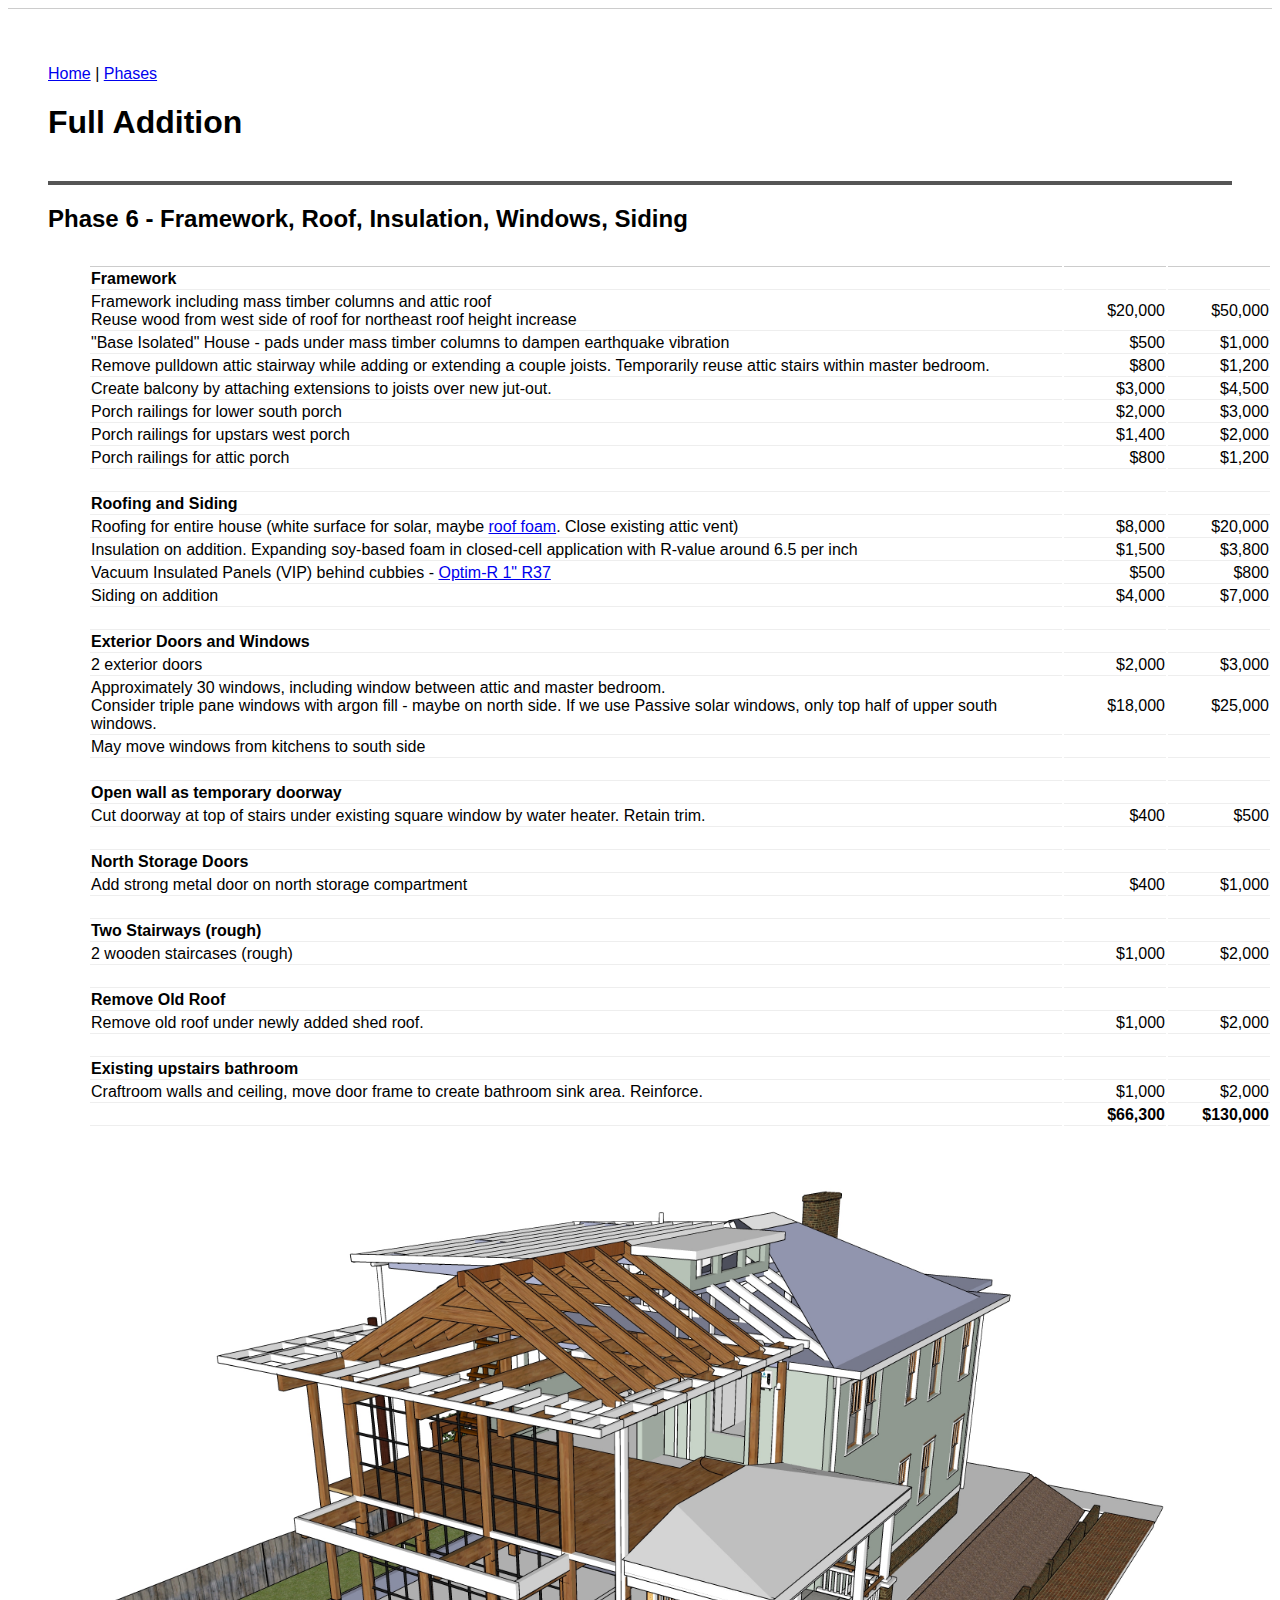
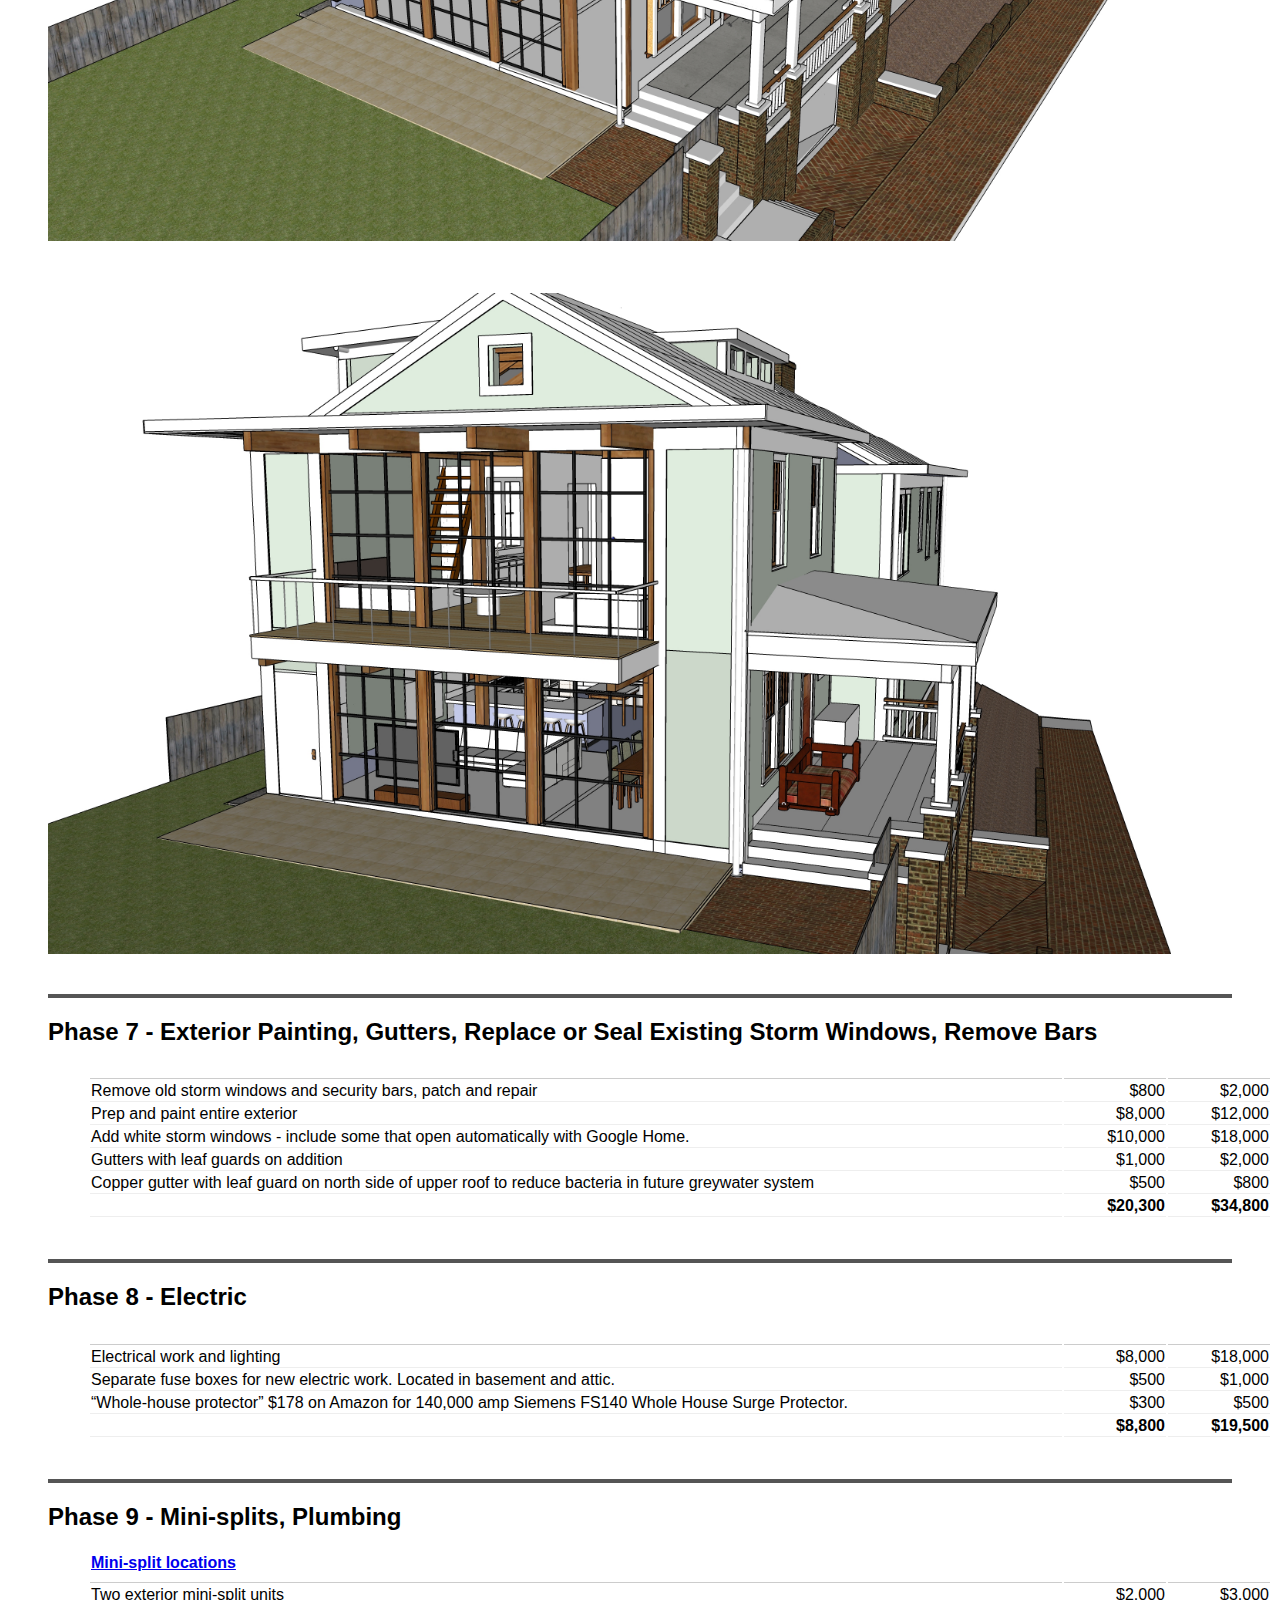
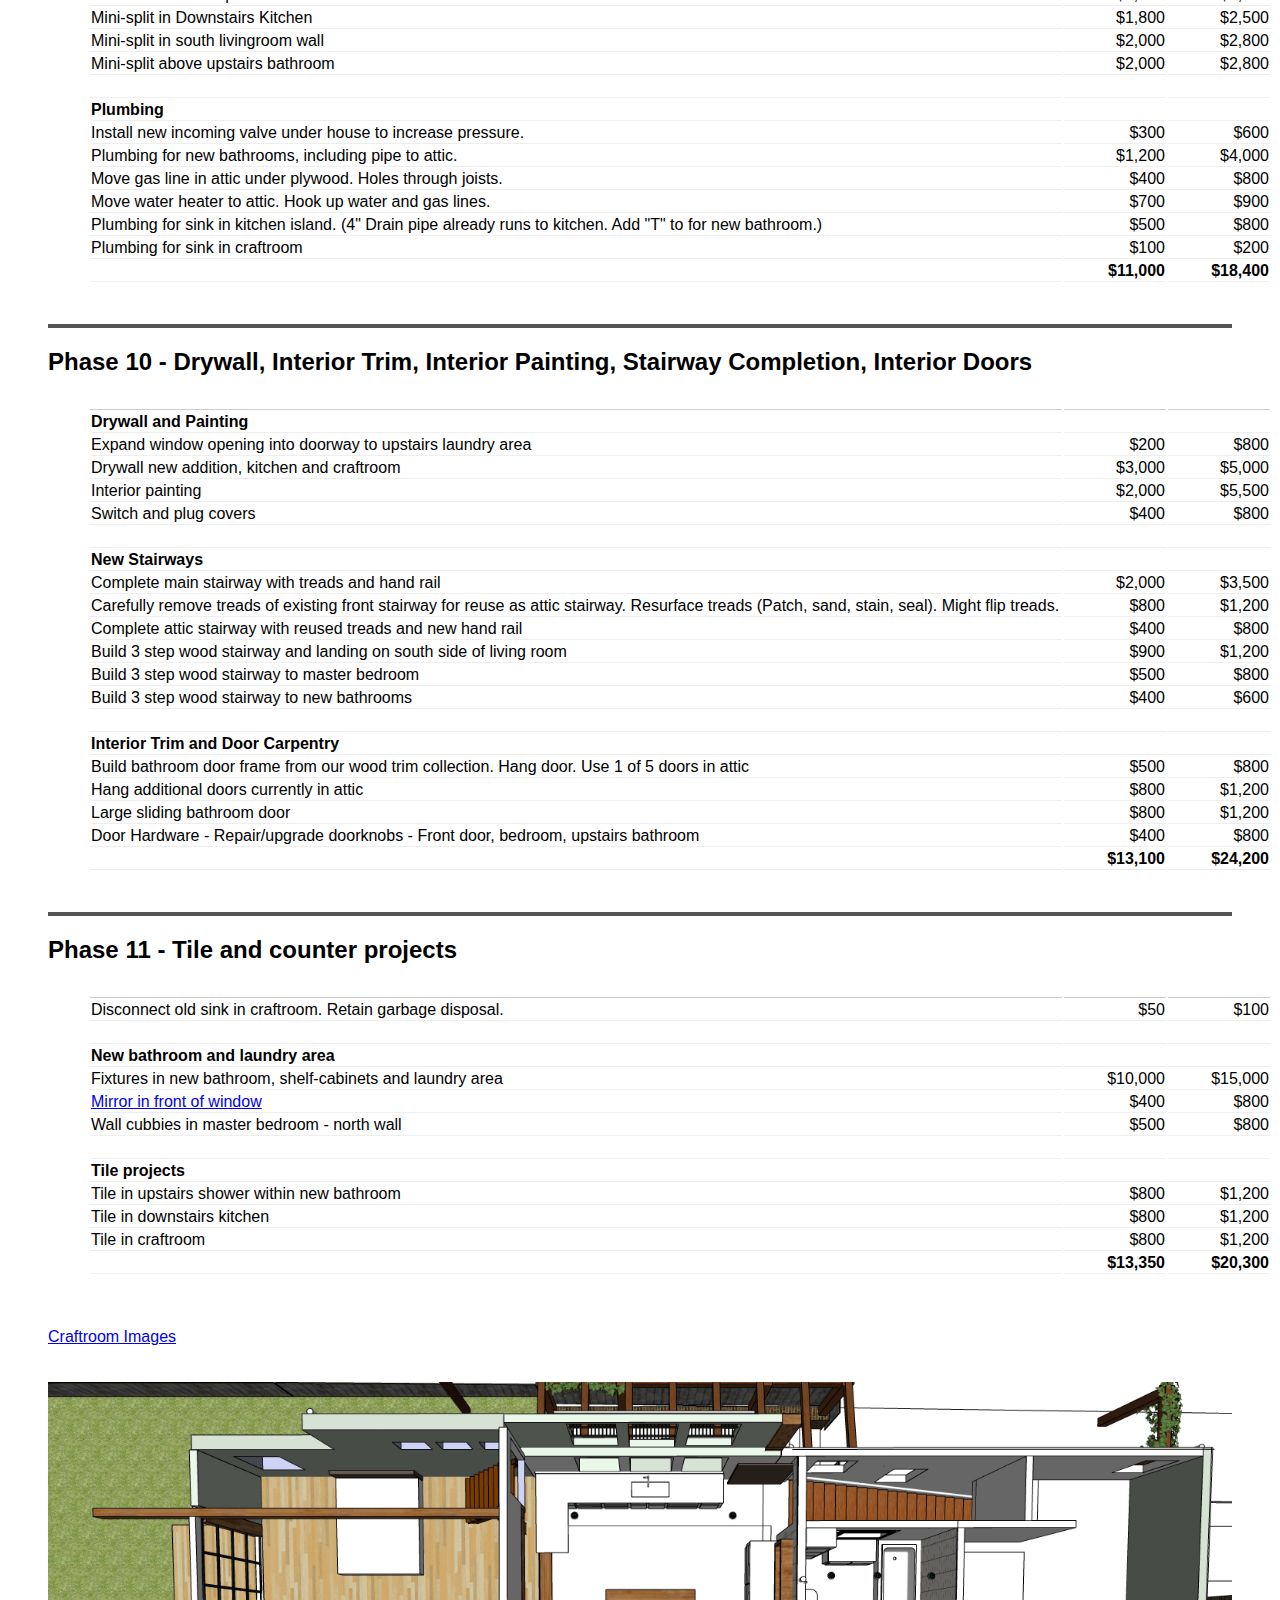
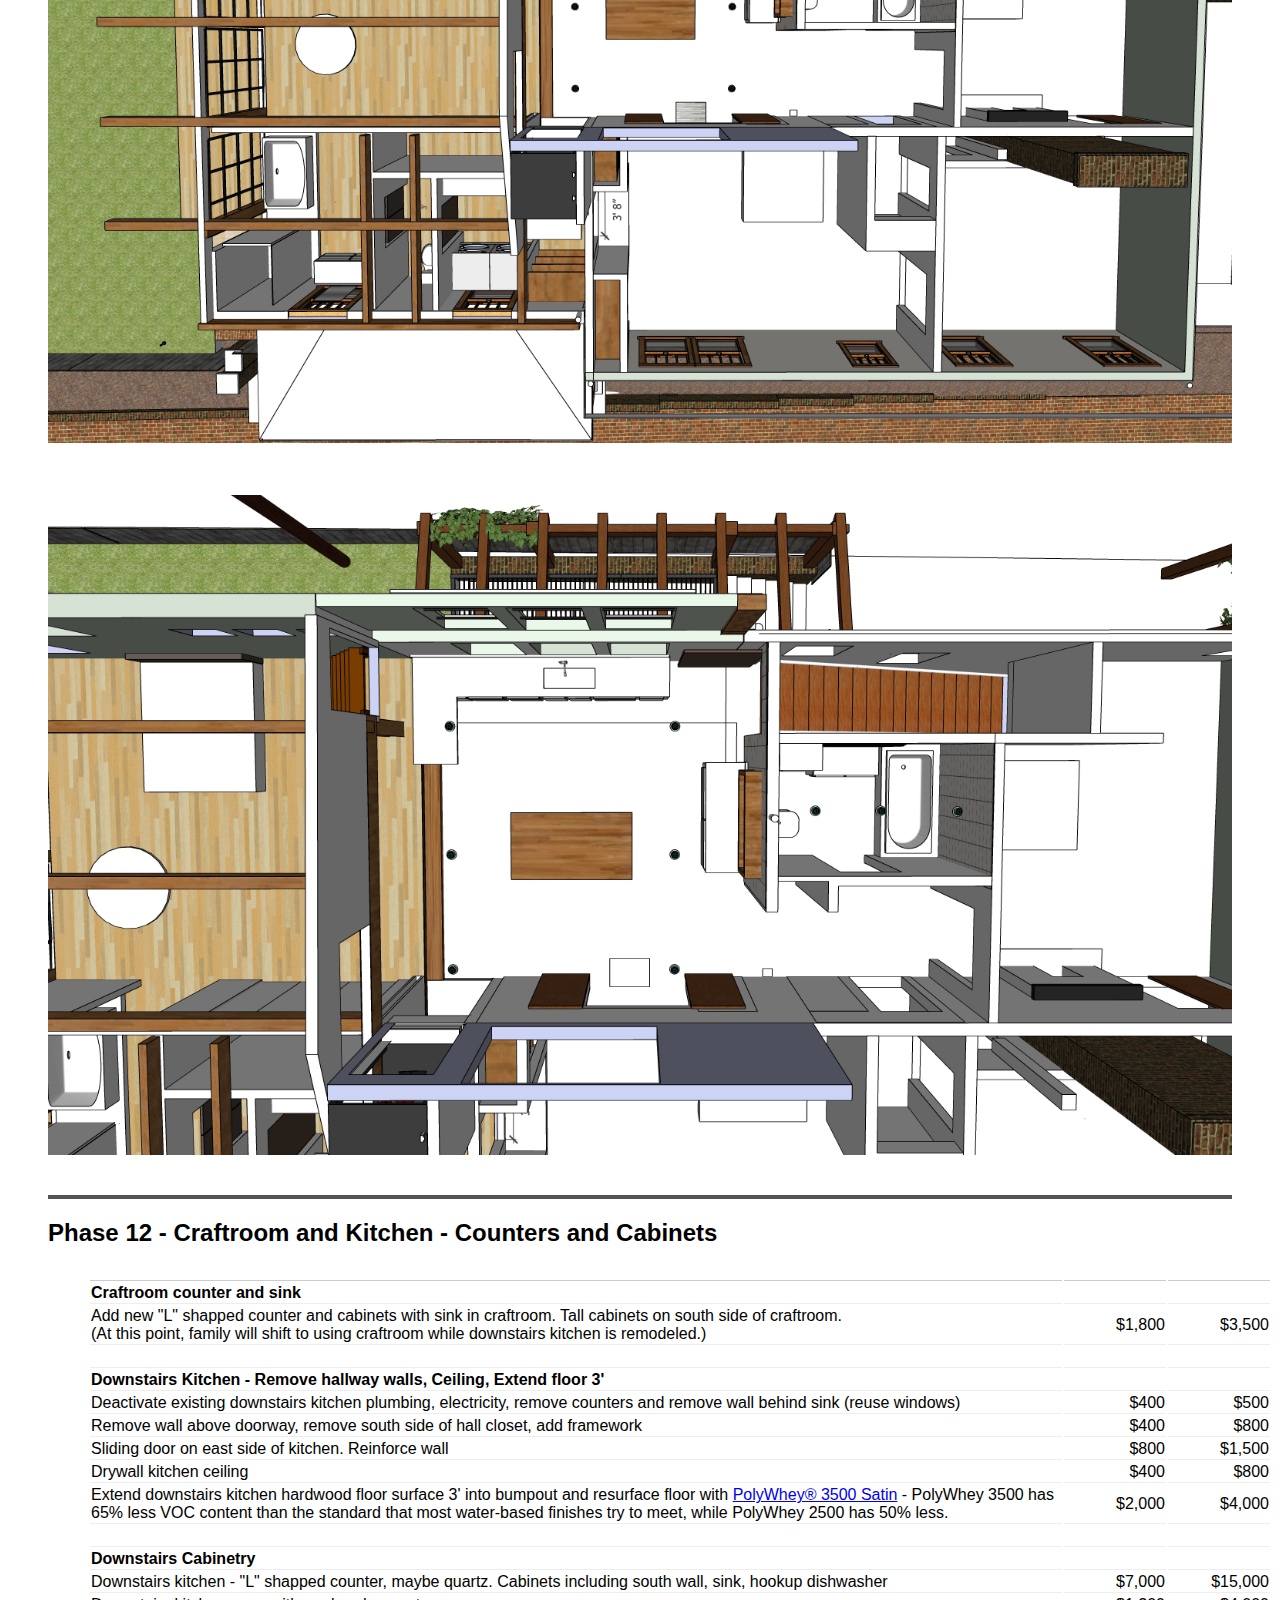
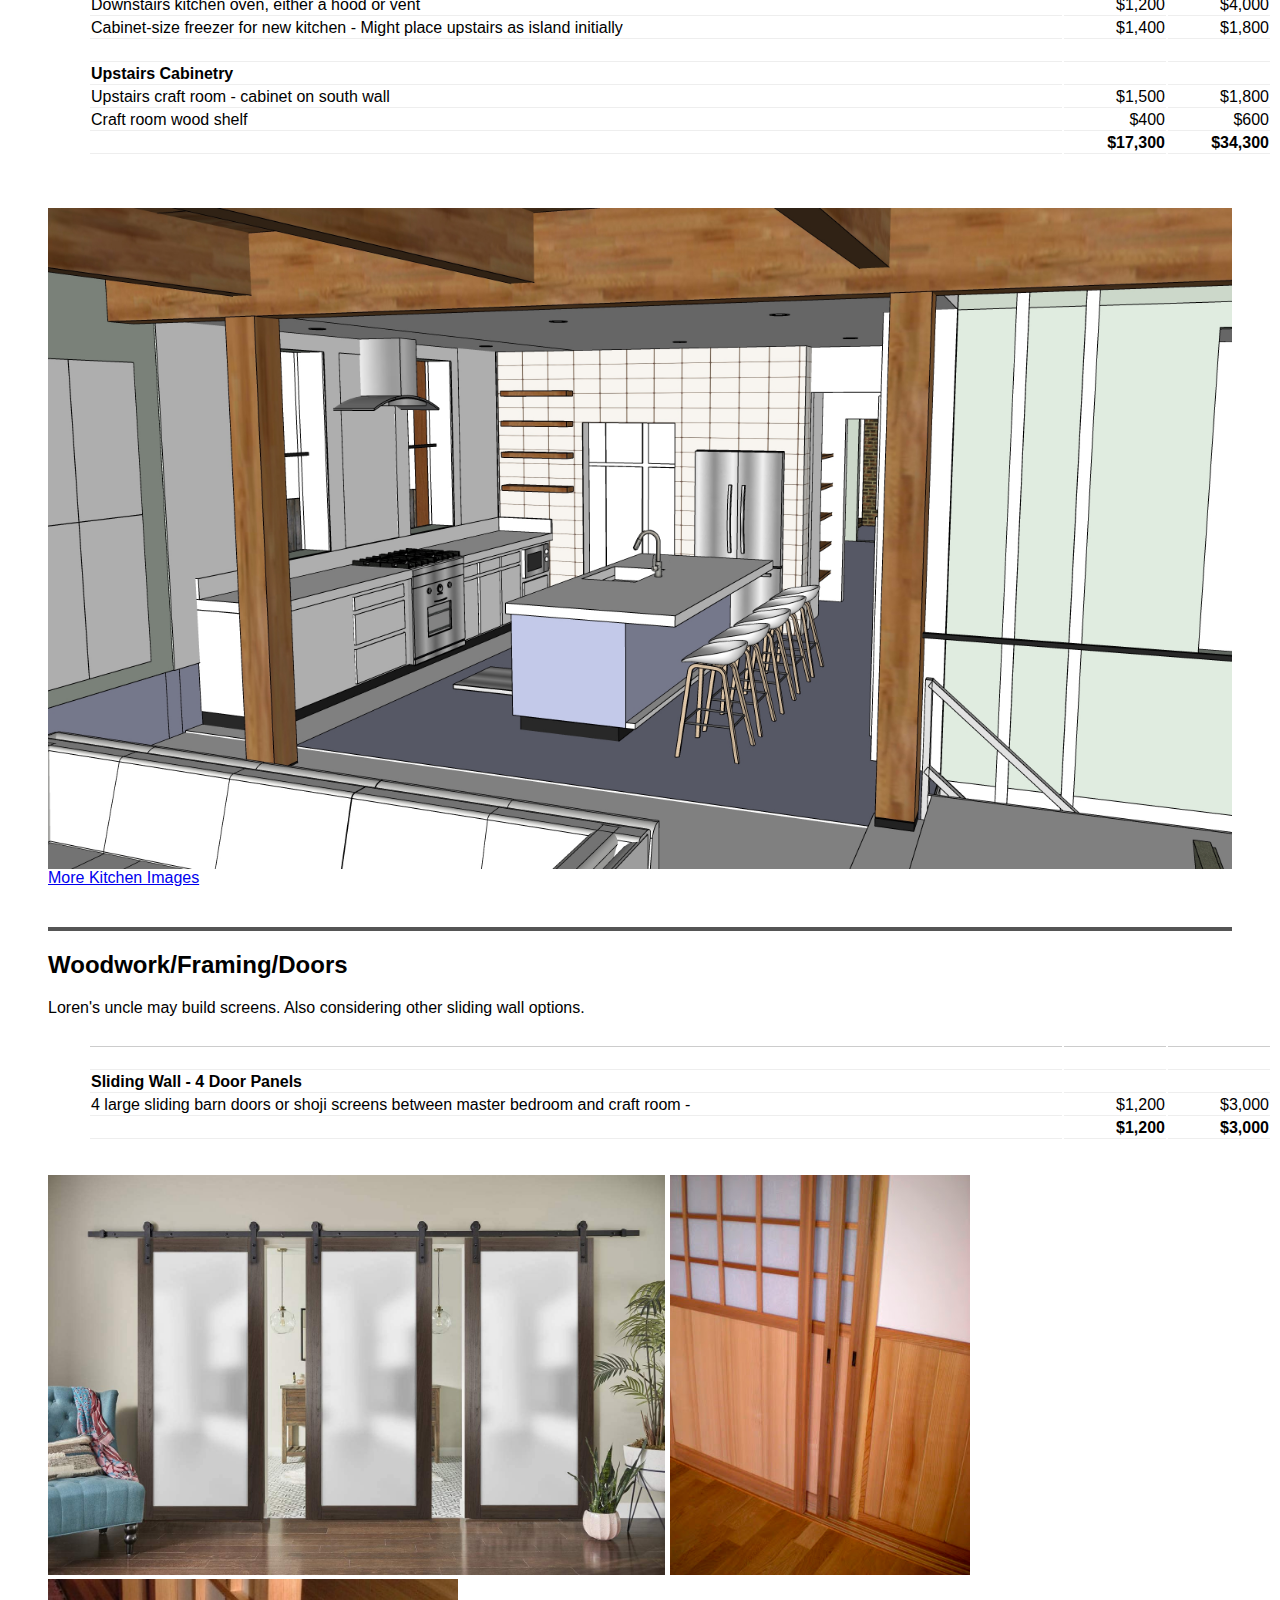
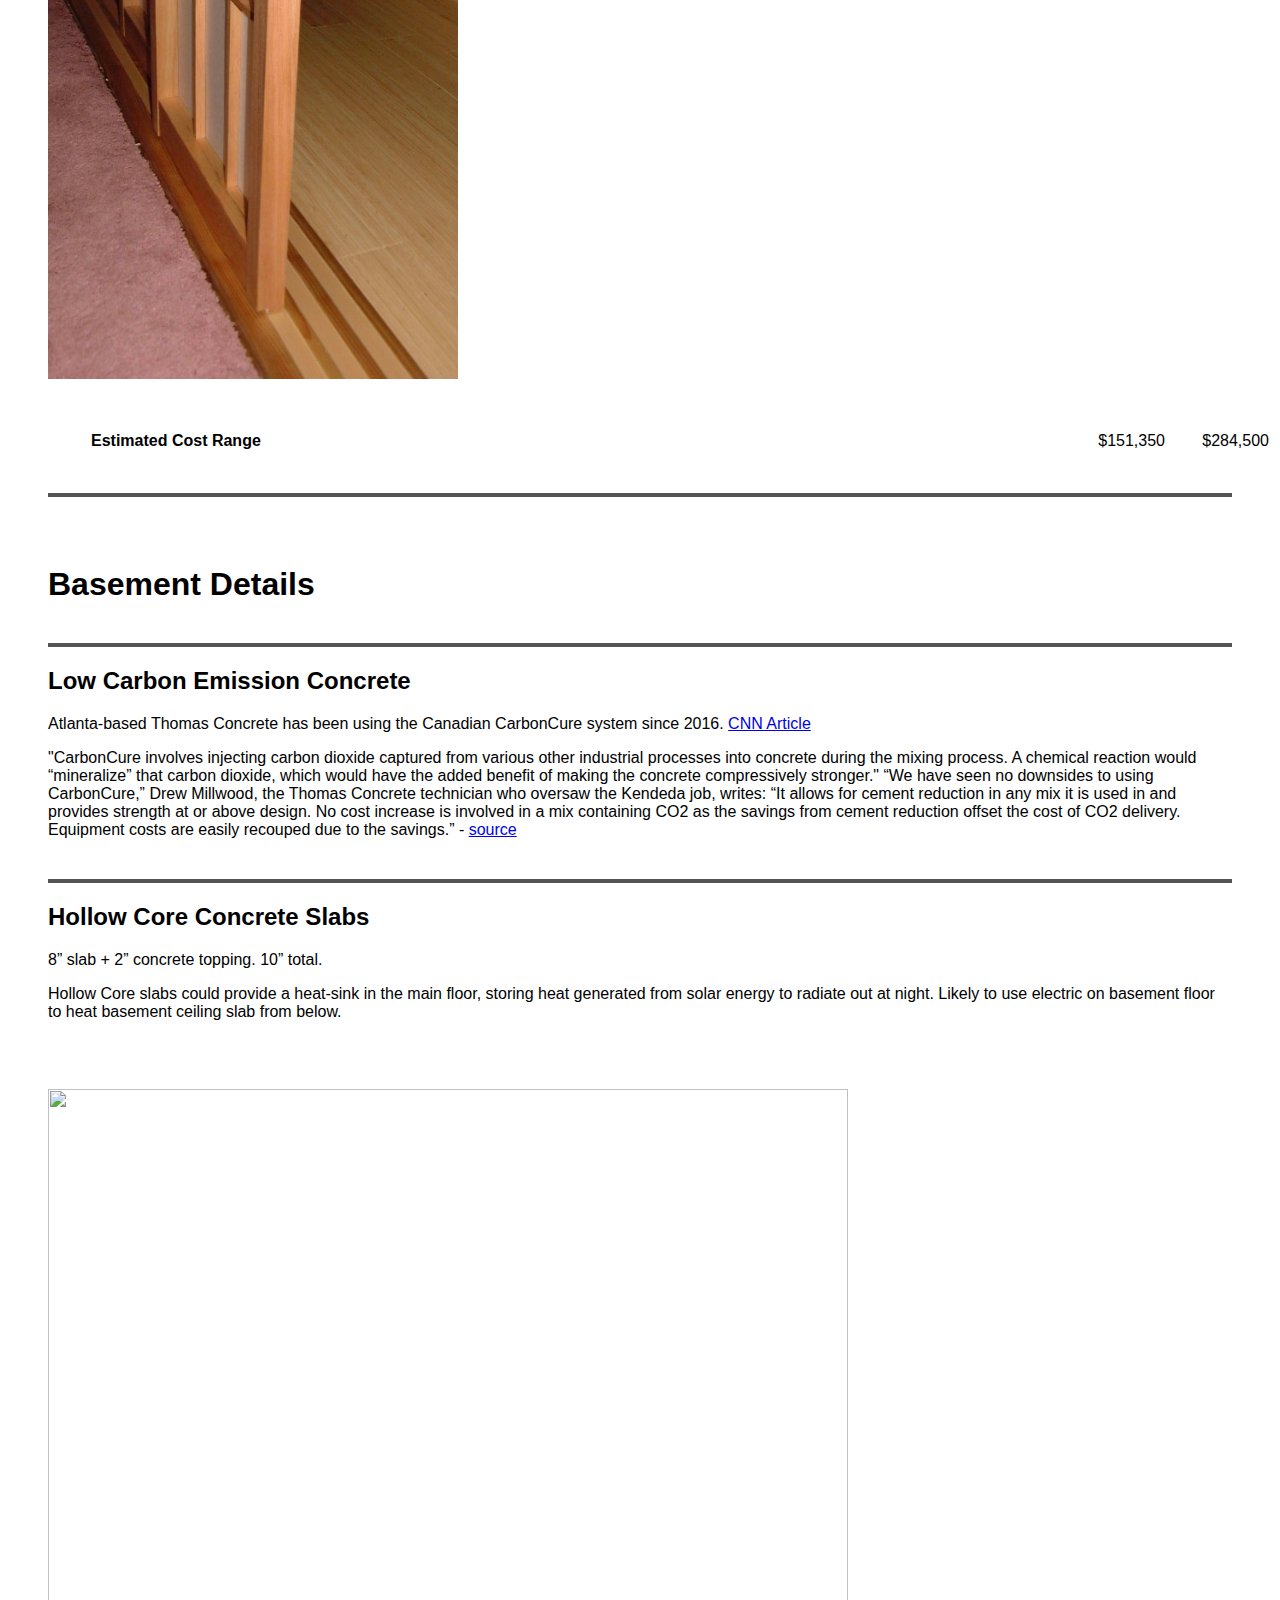
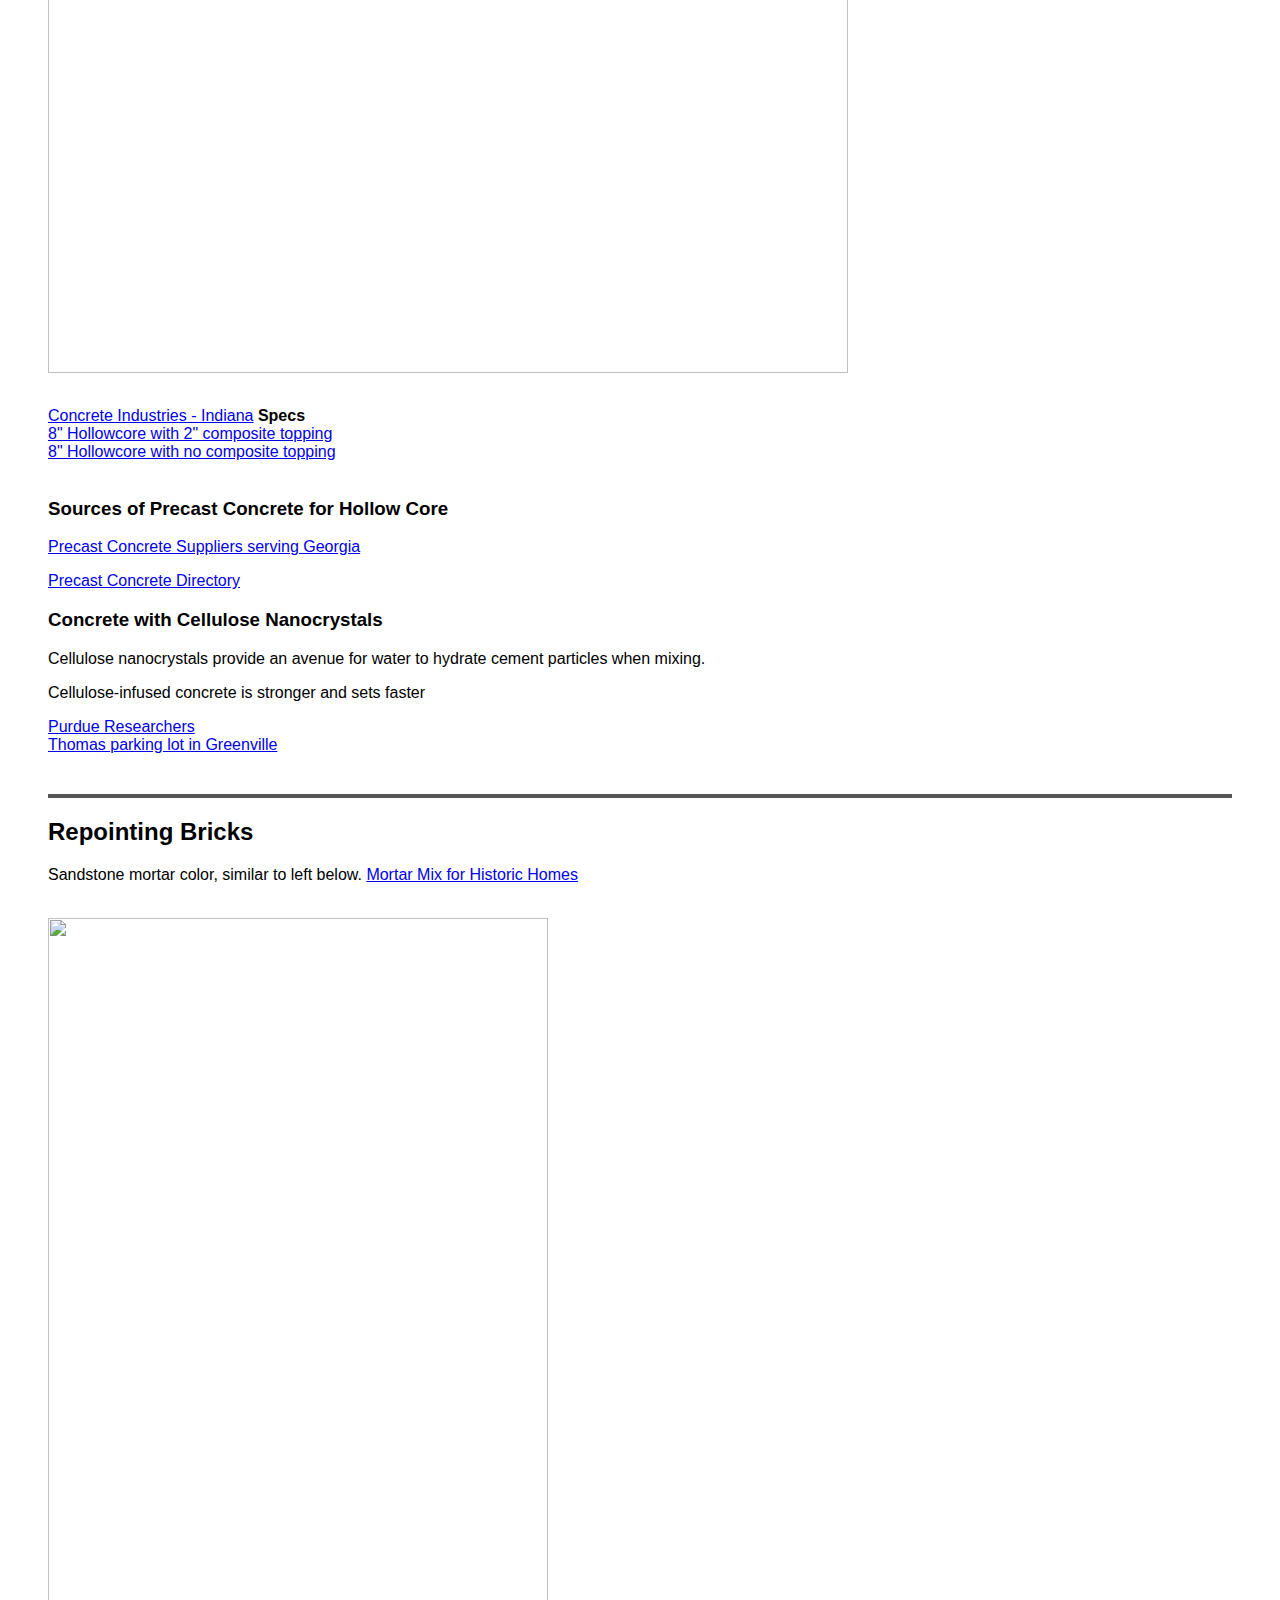
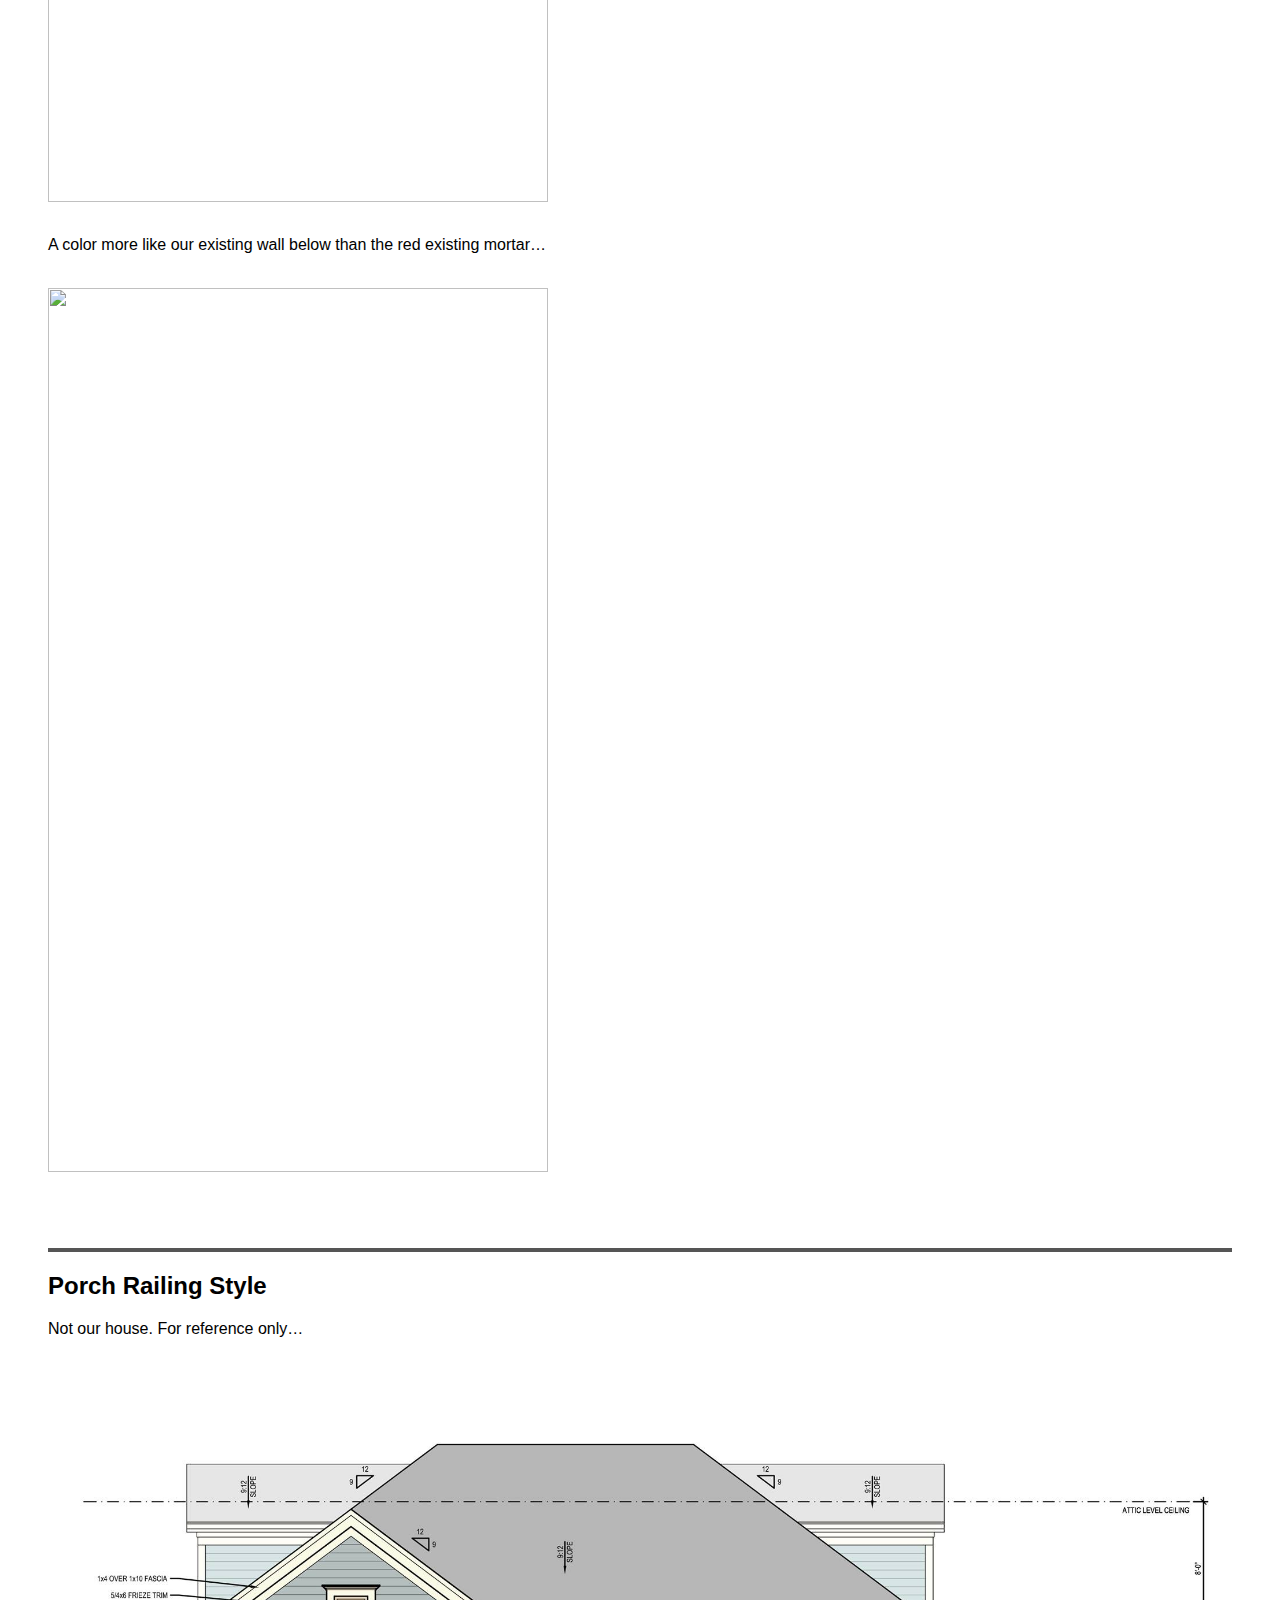
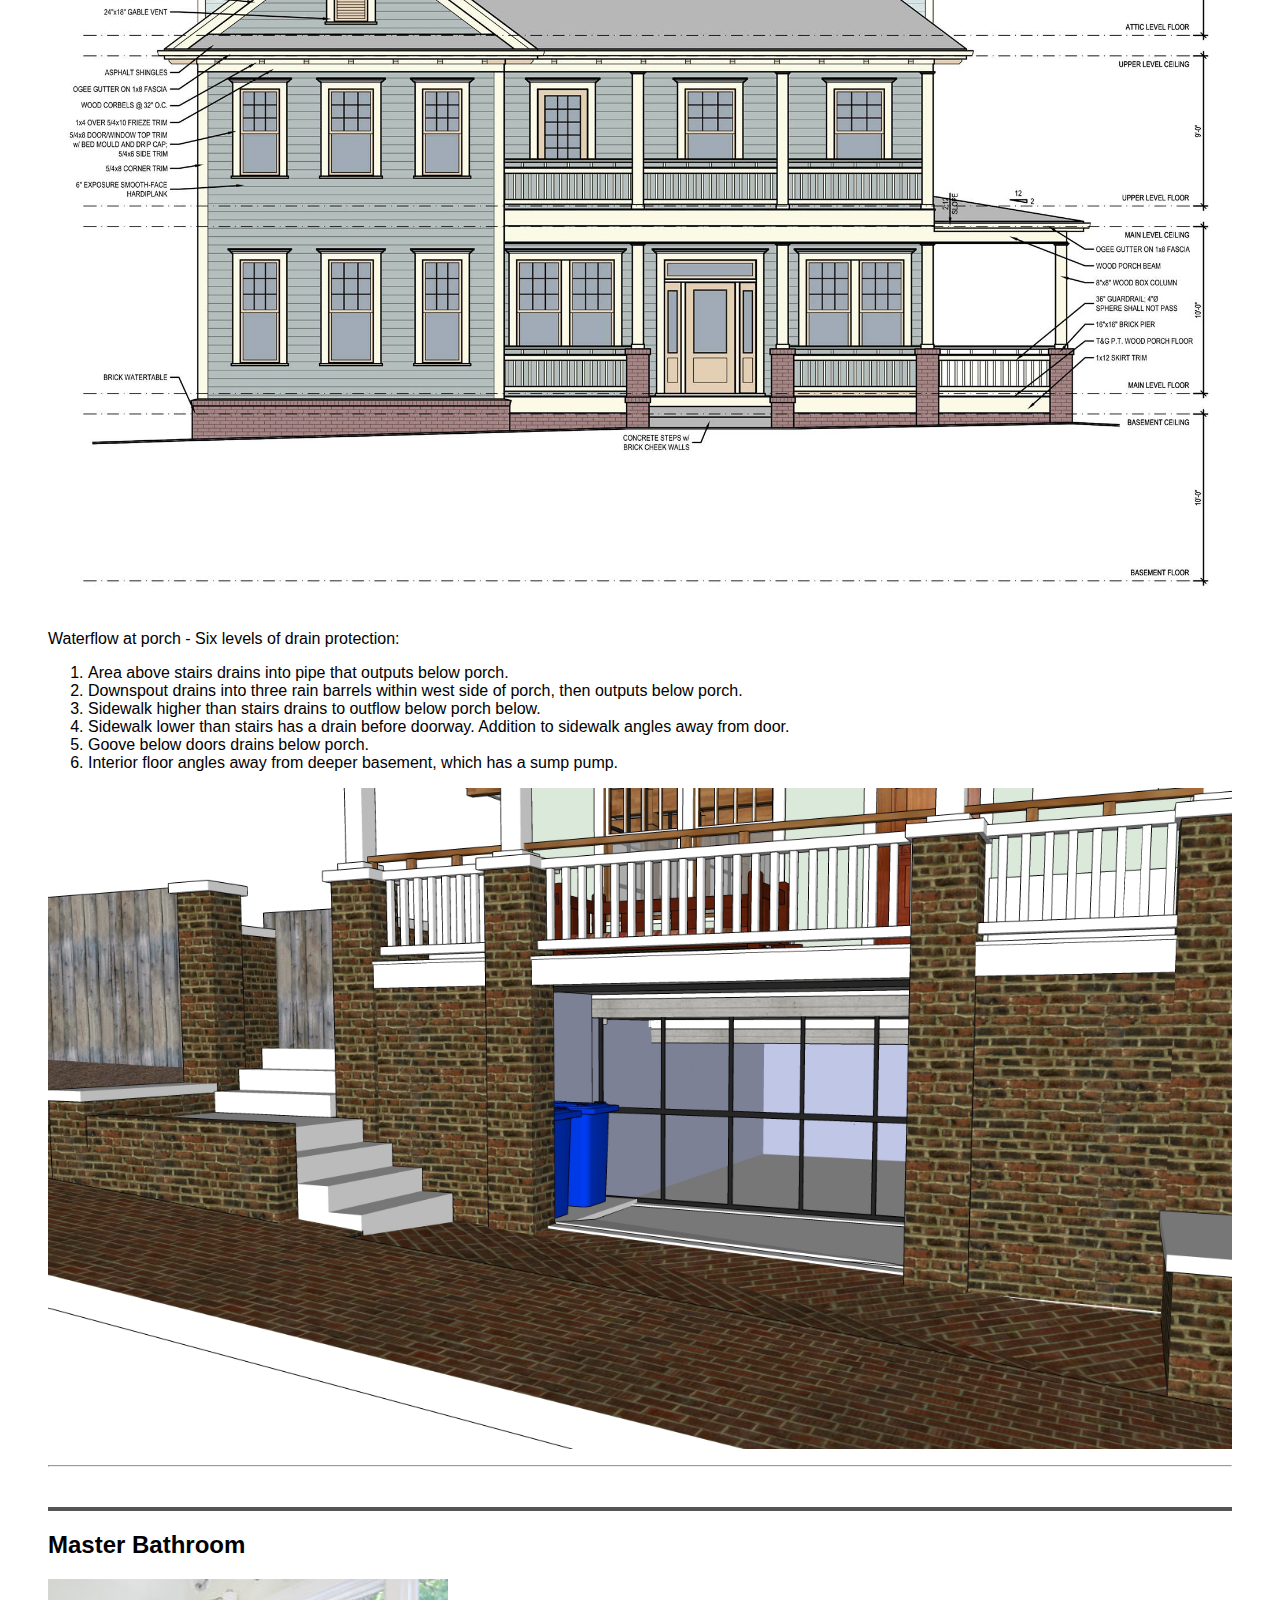
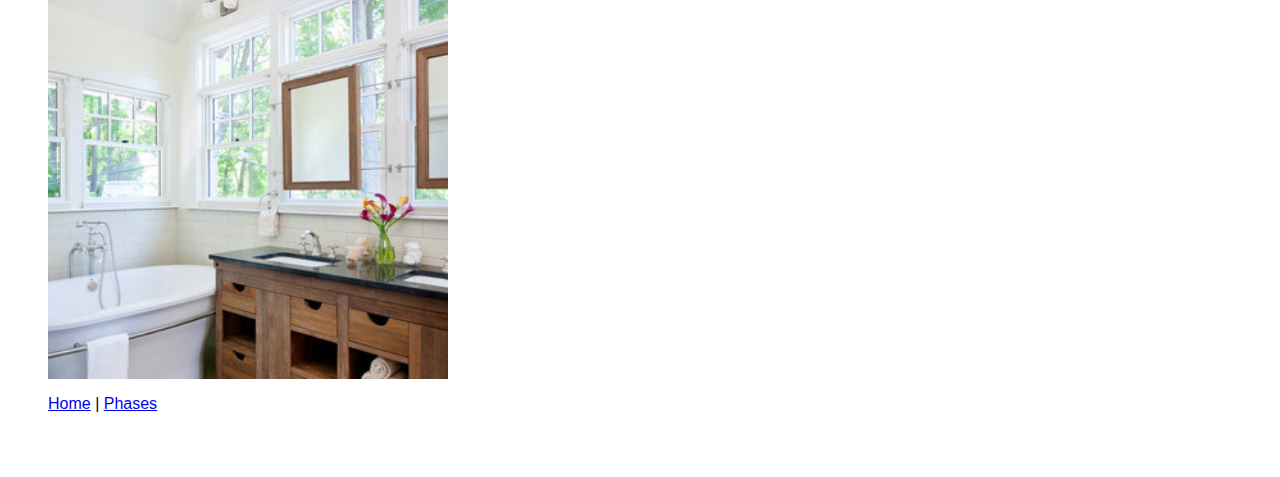
==== addition/index.html @ 077e13e6 "Lower bath finished" ====
<html>
<head>
  <meta http-equiv="content-type" content="text/html; charset=UTF-8">
  <title>Grant Park Addition</title>
  <link rel="shortcut icon" href="data:image/x-icon;," type="image/x-icon"> 
  <meta name="robots" content="noindex, nofollow">
  <meta name="viewport" content="width=device-width, initial-scale=1">
  <script type="text/javascript" src="../js/jquery/jquery.min.js"></script>
  <script type="text/javascript" src="../js/d3/d3.v5.min.js"></script>
  <script type="text/javascript" src="../js/showdown.min.js"></script>
  <script type="text/javascript" src="../js/display.js"></script>
  <link rel="stylesheet" href="https://neighborhood.org/localsite/css/base.css" />
  <link rel="stylesheet" href="../css/display.css" />

  <script>
  $(document).ready(function () {
    loadMarkupPage("addition.md", "readmeDiv", "_parent");
    addColumns();
  });
  </script>

</head>

<body style="font-family: Lato, sans-serif;">

<div style="border-top: 1px solid #ccc; padding:40px; clear:both; overflow: auto;">
  <div id="readmeDiv"></div>
</div>

</body>
</html>
---- css/display.css ----
h2 {
  margin-top: 40px;
  padding-top: 20px;
  border: 0px;
  border-top: solid 4px #555;
}
table {
  width: 100%;
  min-width: 500px;
  max-width: 1200px;
  margin-left: 40px;
}
tr:hover {
  background-color: #efefef;
}
td {
  border-bottom:1px solid #eee;
  width:100px;
}
th {
  text-align: right;
  padding-bottom:10px;
  border-bottom:1px solid #ccc;
}
th:nth-child(1) {
  text-align: left;
}
td {
  text-align: right;
}
td:nth-child(1) {
  text-align: left;
  width: auto;
}
.totalrow > td {
  font-weight: bold
}
#totaltable td {
  border-bottom:none
}
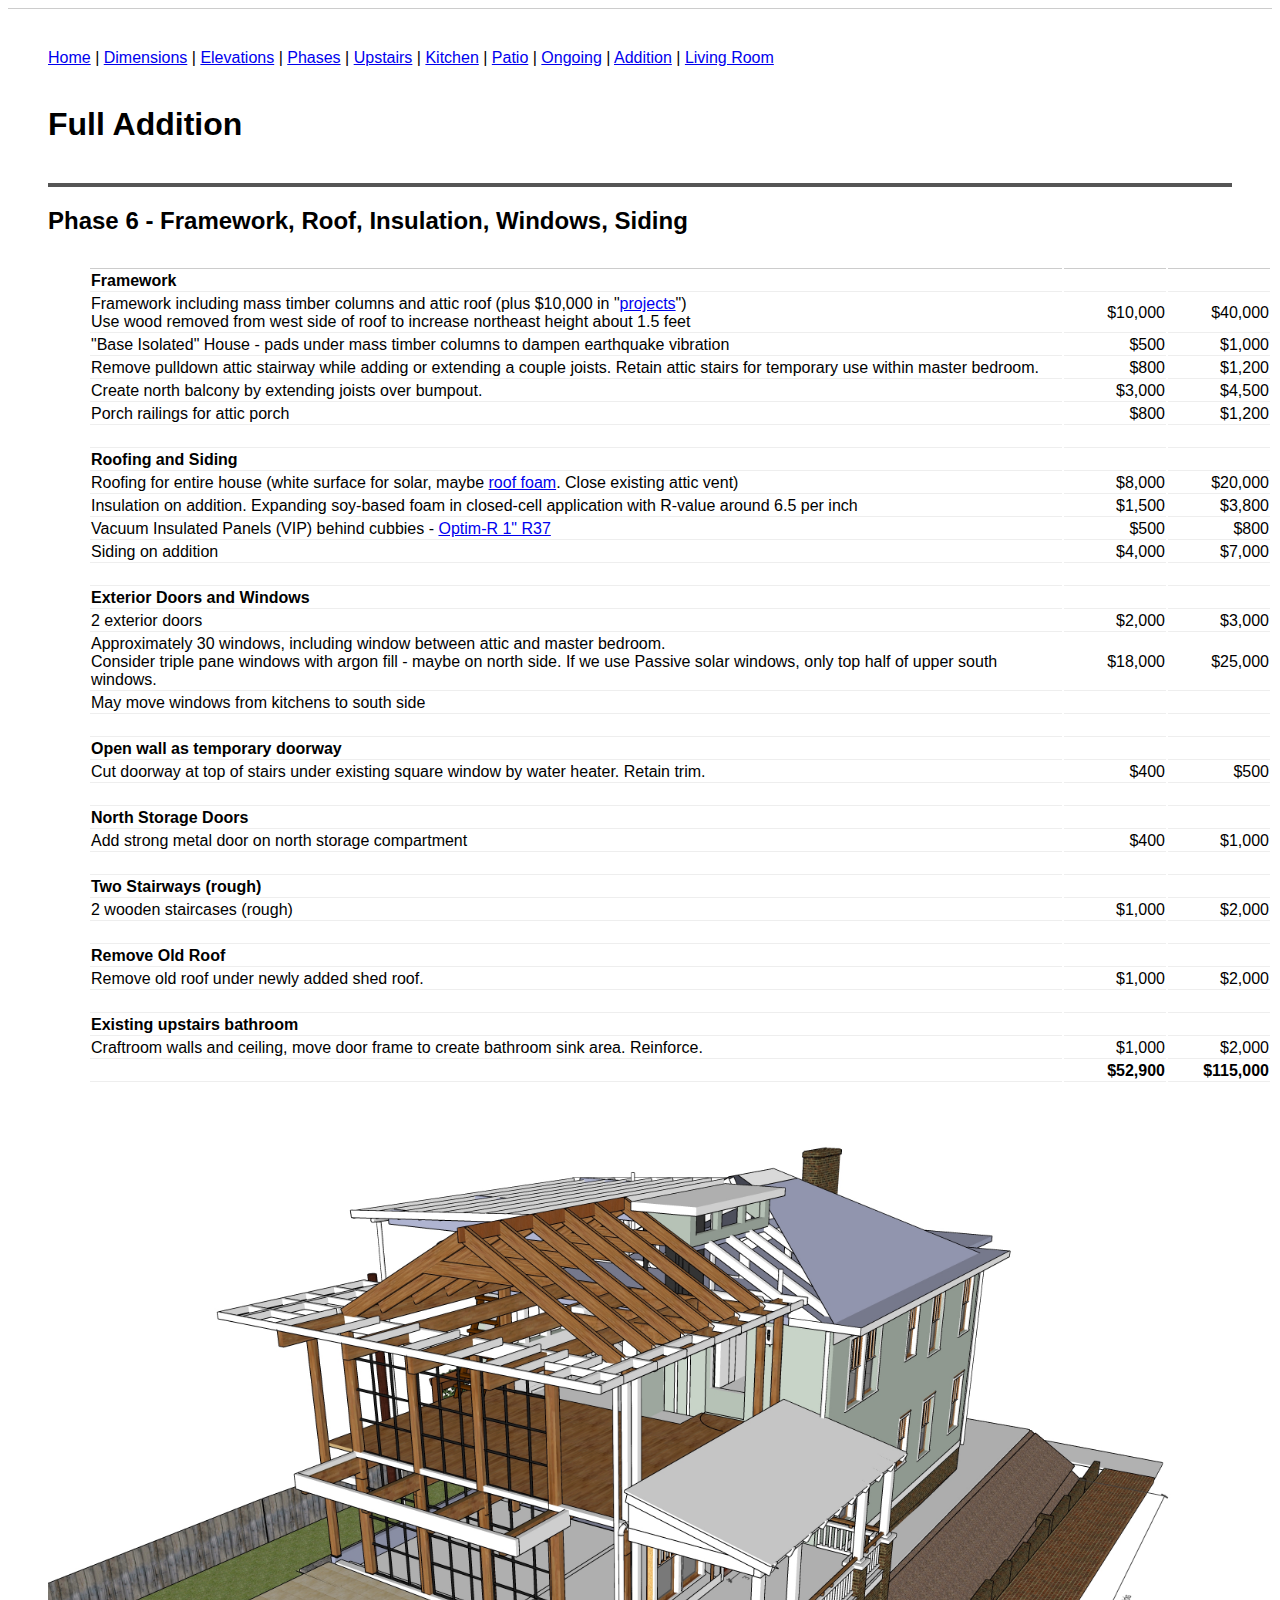
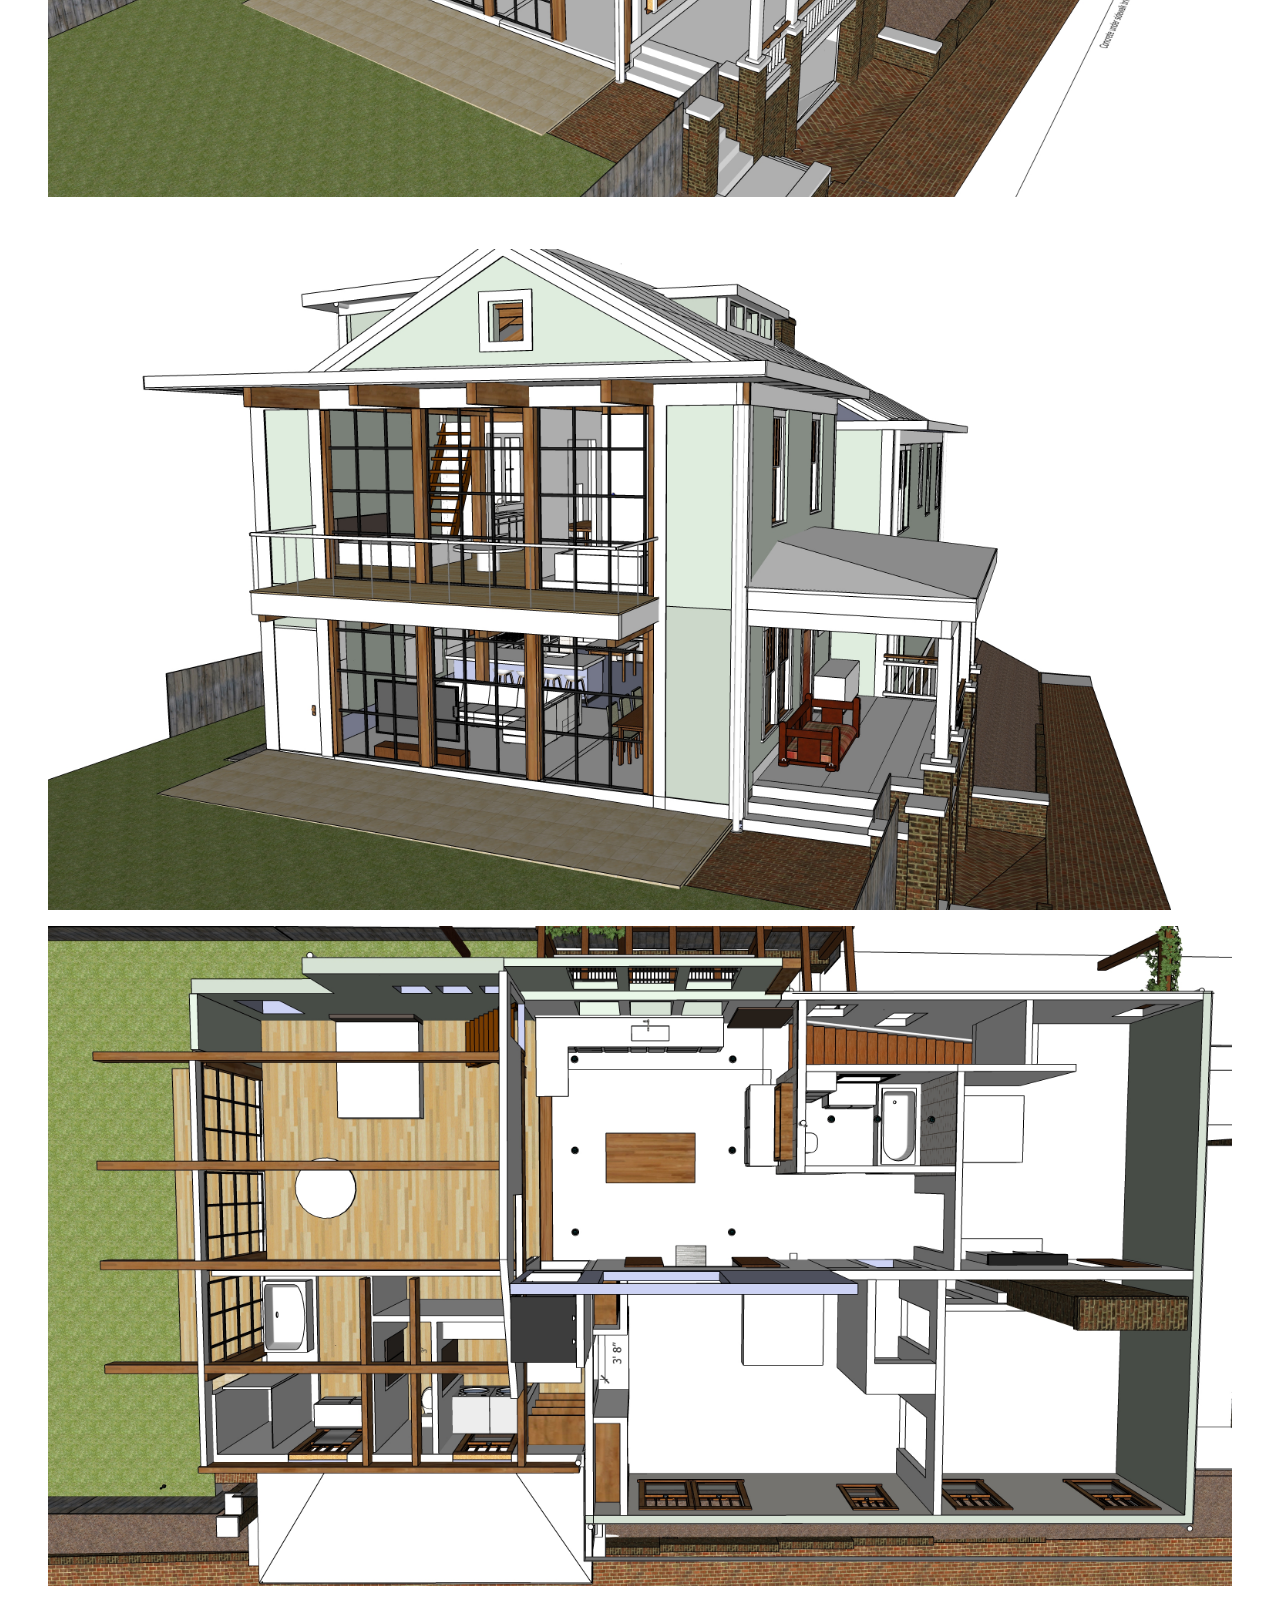
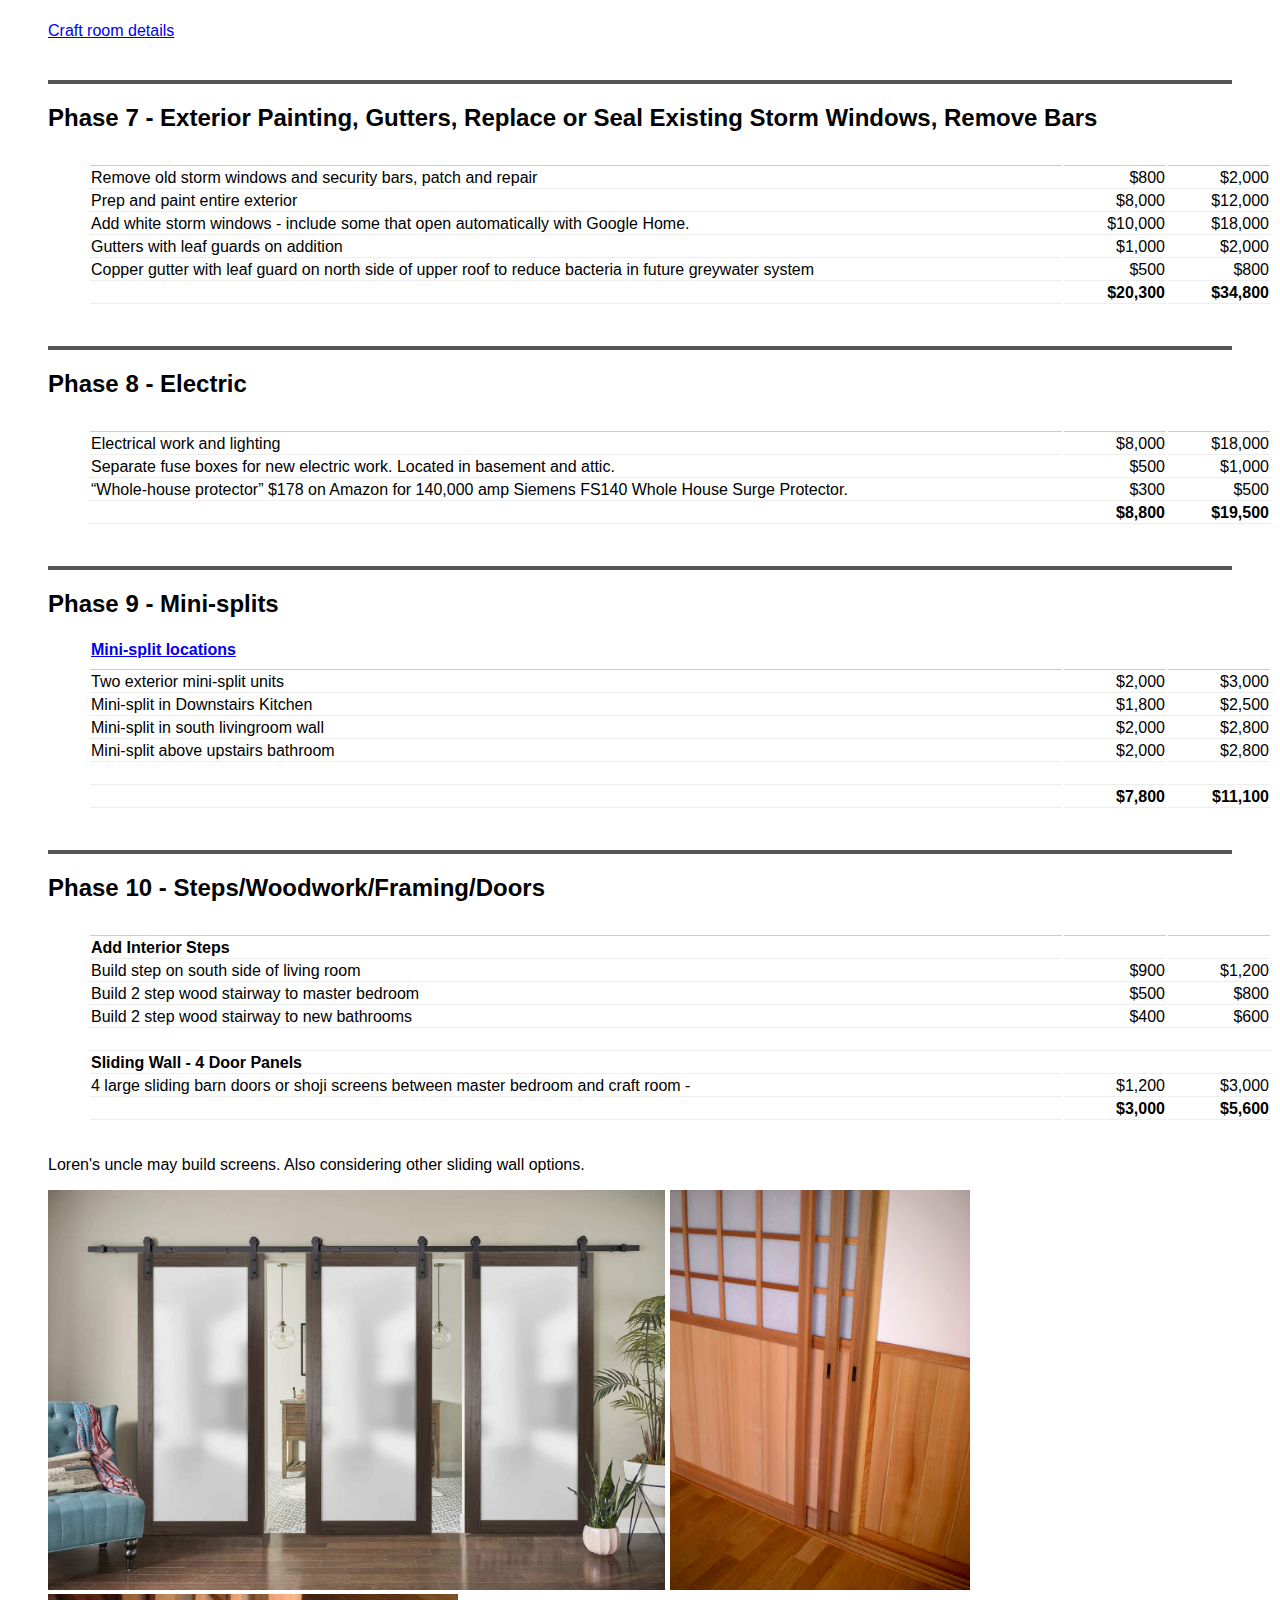
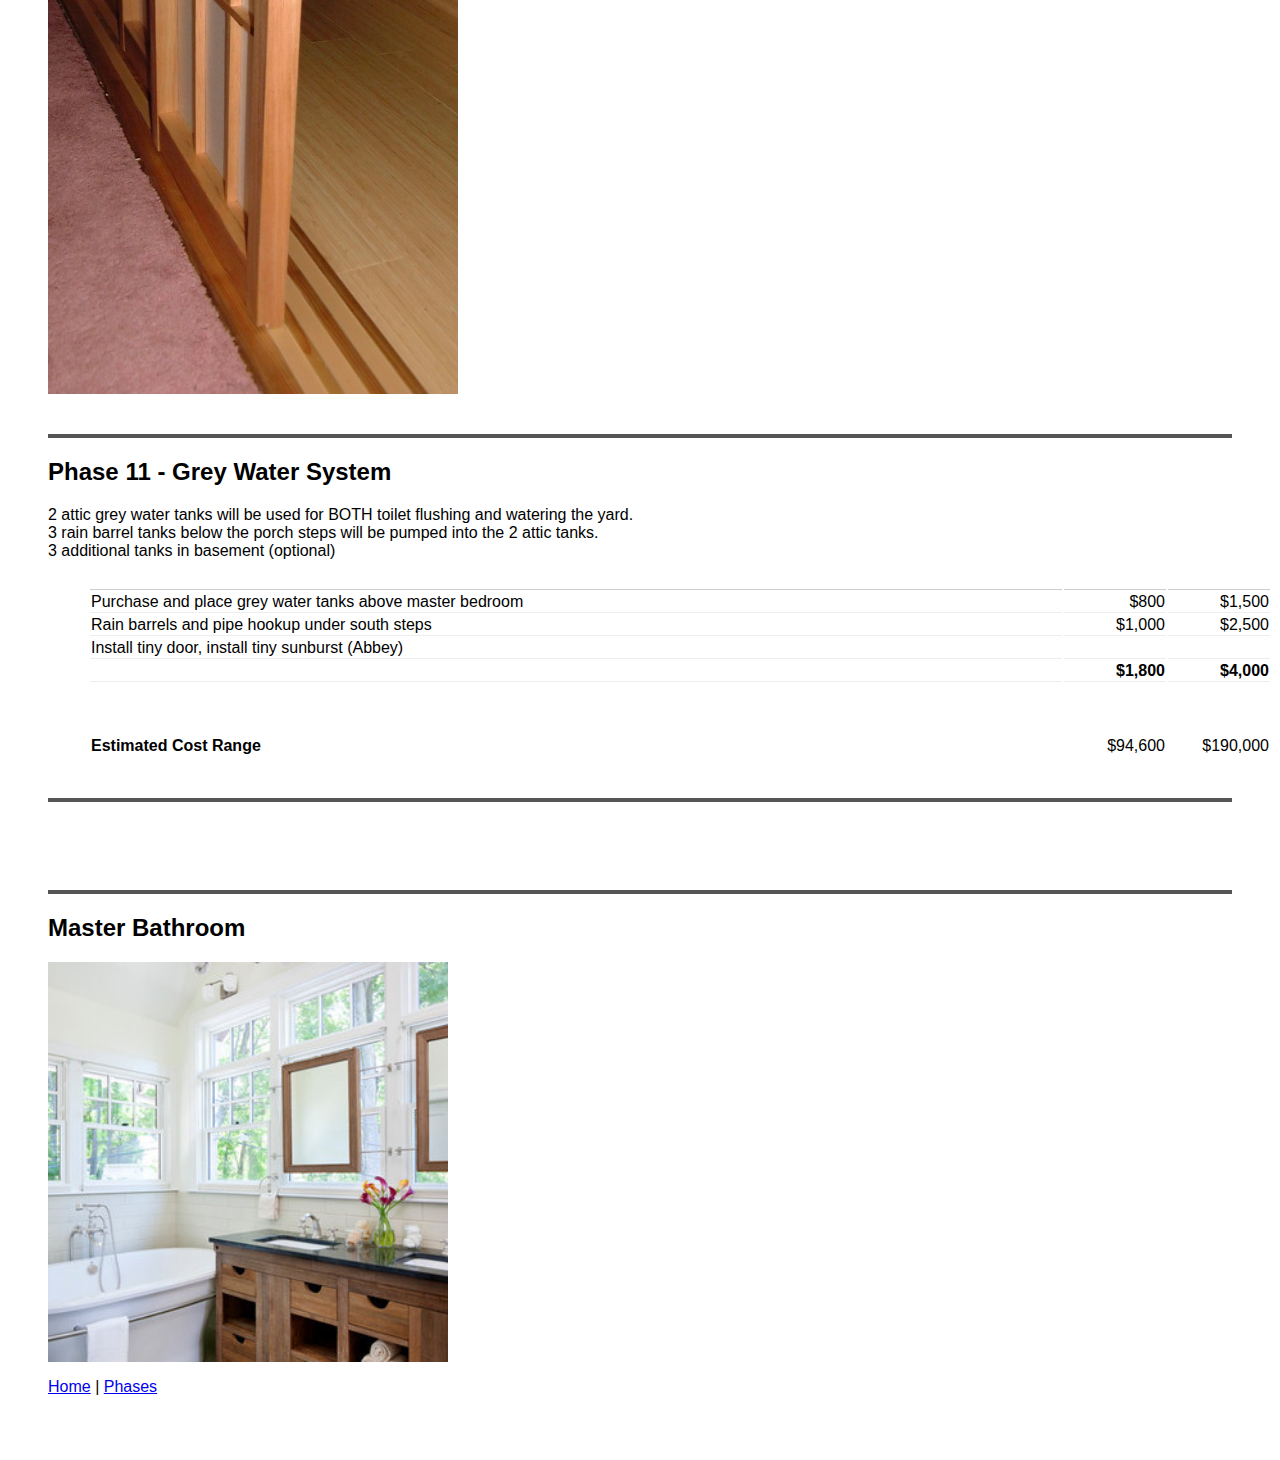
==== commit 3b903f1d: "Ready to share" ====
--- a/addition/index.html
+++ b/addition/index.html
@@ -23,7 +23,22 @@
 
 <body style="font-family: Lato, sans-serif;">
 
+
+
 <div style="border-top: 1px solid #ccc; padding:40px; clear:both; overflow: auto;">
+
+<a href="../">Home</a>  | 
+<a href="../#dimensions">Dimensions</a>  | 
+<a href="../#elevations">Elevations</a>  | 
+<a href="../phases">Phases</a> | 
+<a href="../upstairs">Upstairs</a> | 
+<a href="../kitchen">Kitchen</a> | 
+<a href="../patio">Patio</a> | 
+<a href="../projects">Ongoing</a> | 
+<a href="../addition">Addition</a> | 
+<a href="../livingroom">Living Room</a>
+<br><br>
+  
   <div id="readmeDiv"></div>
 </div>
 
